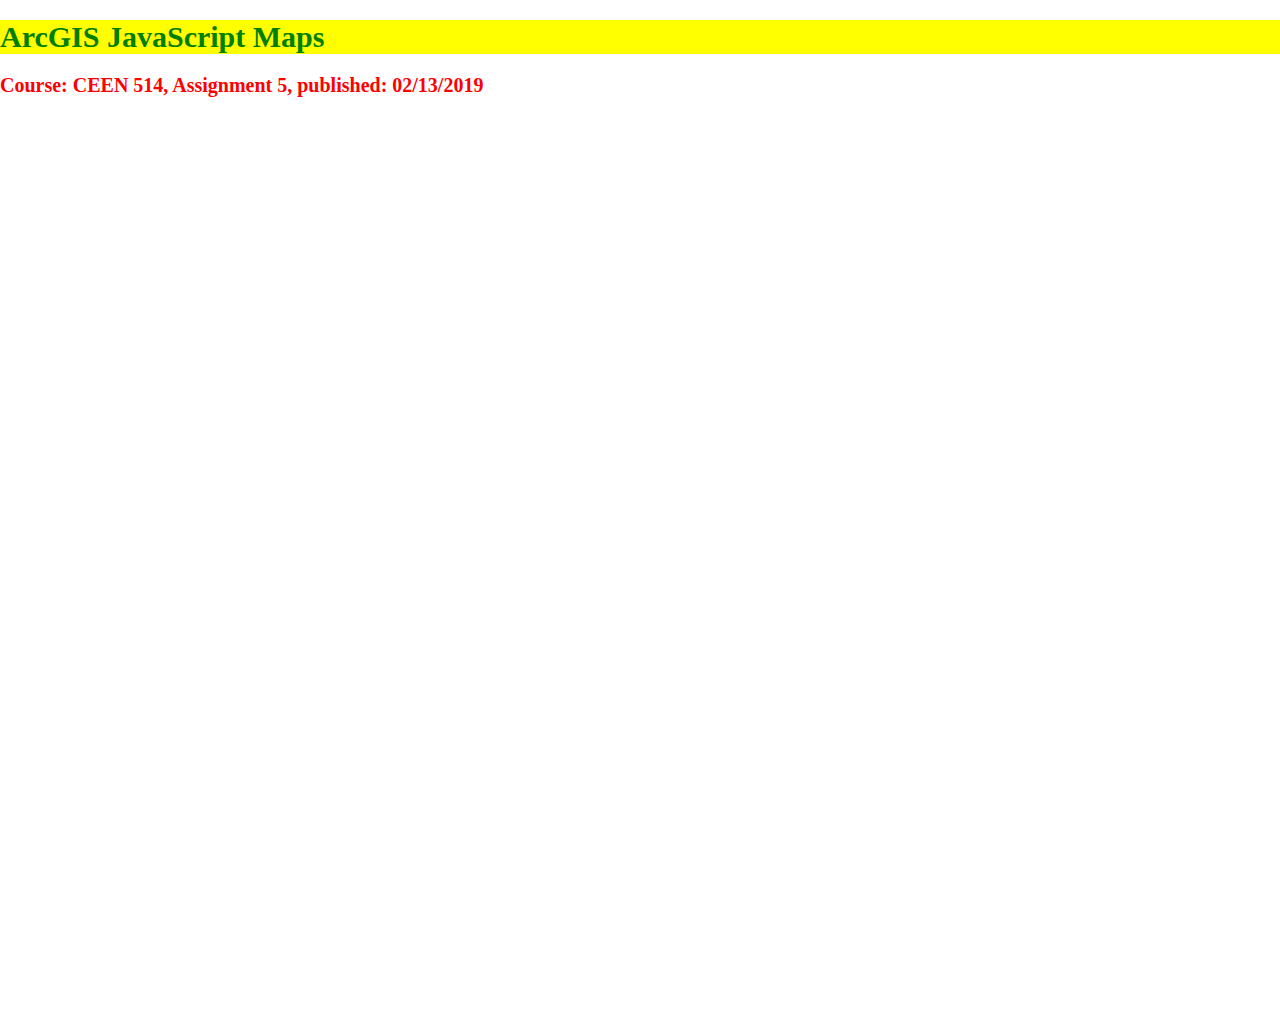
==== Esrimap.html @ 0a49b9f2 "Update Esrimap.html" ====
<!DOCTYPE html>
<html>
  <head>
    <meta charset="utf-8">
    <meta name="viewport" content="initial-scale=1,maximum-scale=1,user-scalable=no">
    <title>ArcGIS Map with JavaScript</title>
    <style>
      html,
      body,
      #viewDiv {
        padding: 0;
        margin: 0;
        height: 100%;
        width: 100%;
      }
	  h1 {font-size: 30px; font-family: showcard gothic; color: green; background-color: yellow;}
      h2 {font-size: 20px; font-family: rockwell; color: brown;}
      h3 {font-size: 20px; font-family: Algerian; color: red;}
    </style>
    <link rel="stylesheet" href="https://js.arcgis.com/4.10/esri/css/main.css">
    <script src="https://js.arcgis.com/4.10/"></script>
	<script src="Esrimap_javascript.js"></script>
  </head>
  <body>
    <h1><span class="screenname">ArcGIS JavaScript Maps</h1>
    <h3> Course: CEEN 514, Assignment 5, published: 02/13/2019 </h3>
    <div id="viewDiv"></div>
  </body> 
</html>
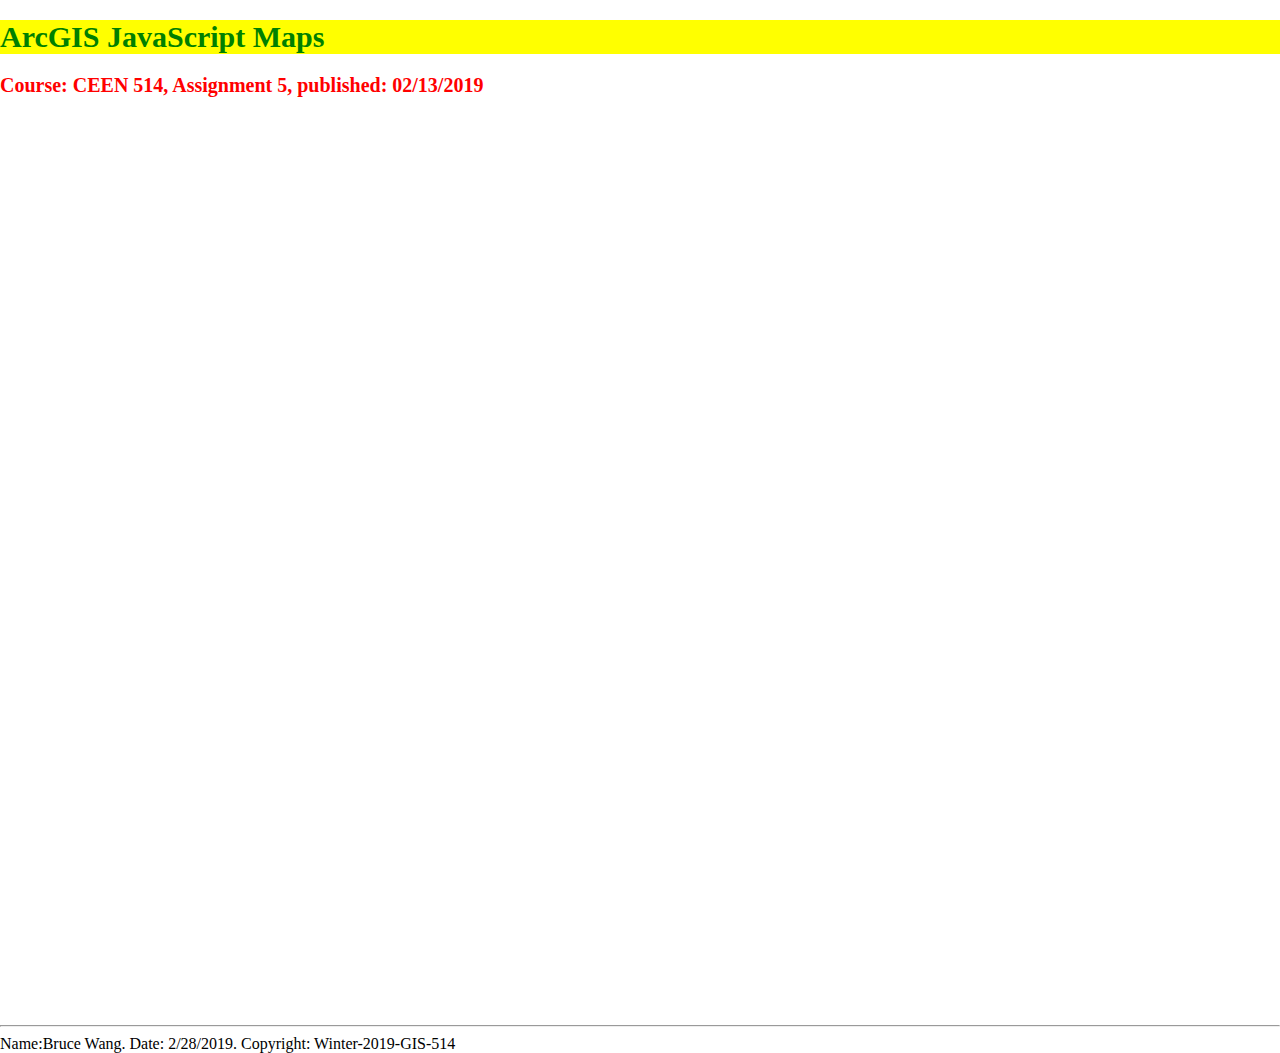
==== commit 4099a90a: "assignment edit" ====
--- a/Esrimap.html
+++ b/Esrimap.html
@@ -25,5 +25,9 @@
     <h1><span class="screenname">ArcGIS JavaScript Maps</h1>
     <h3> Course: CEEN 514, Assignment 5, published: 02/13/2019 </h3>
     <div id="viewDiv"></div>
+  <footer>
+    <hr>
+    Name:Bruce Wang. Date: 2/28/2019. Copyright: Winter-2019-GIS-514
+  </footer>
   </body> 
 </html>
